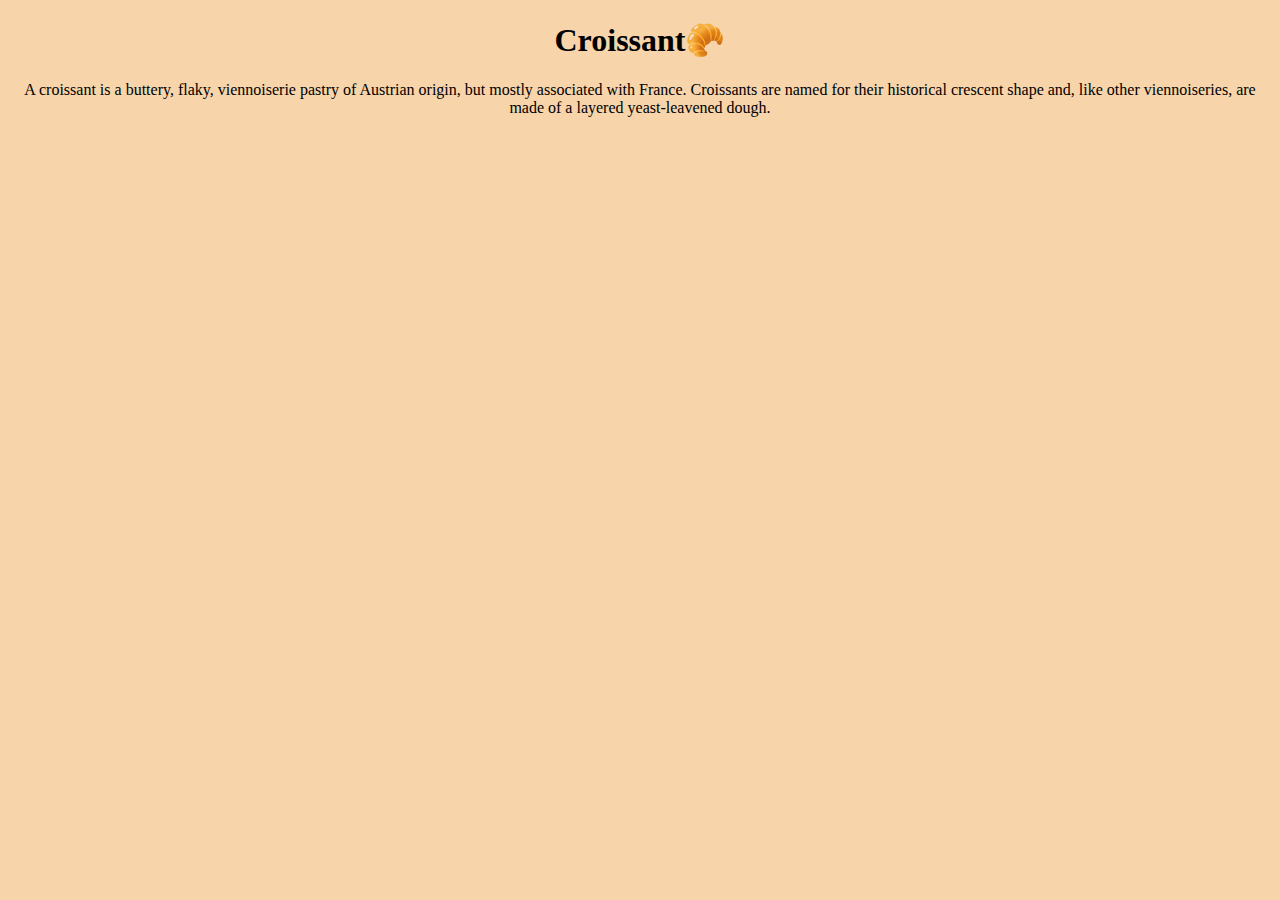
==== index.html @ e3f757ed "Laid out initial file structure for multiple pages and CSS stylings" ====
<!DOCTYPE html>
<html lang="en">
  <head>
    <meta charset="UTF-8" />
    <meta http-equiv="X-UA-Compatible" content="IE=edge" />
    <meta name="viewport" content="width=device-width, initial-scale=1.0" />
    <link rel="stylesheet" href="src/style.css" />
    <title>Croissant</title>
  </head>
  <body>
    <h1>Croissant🥐</h1>
    <p>
      A croissant is a buttery, flaky, viennoiserie pastry of Austrian origin,
      but mostly associated with France. Croissants are named for their
      historical crescent shape and, like other viennoiseries, are made of a
      layered yeast-leavened dough.
    </p>
  </body>
</html>
---- src/style.css ----
body {
  text-align: center;
  background-color: rgb(247, 212, 170);
}
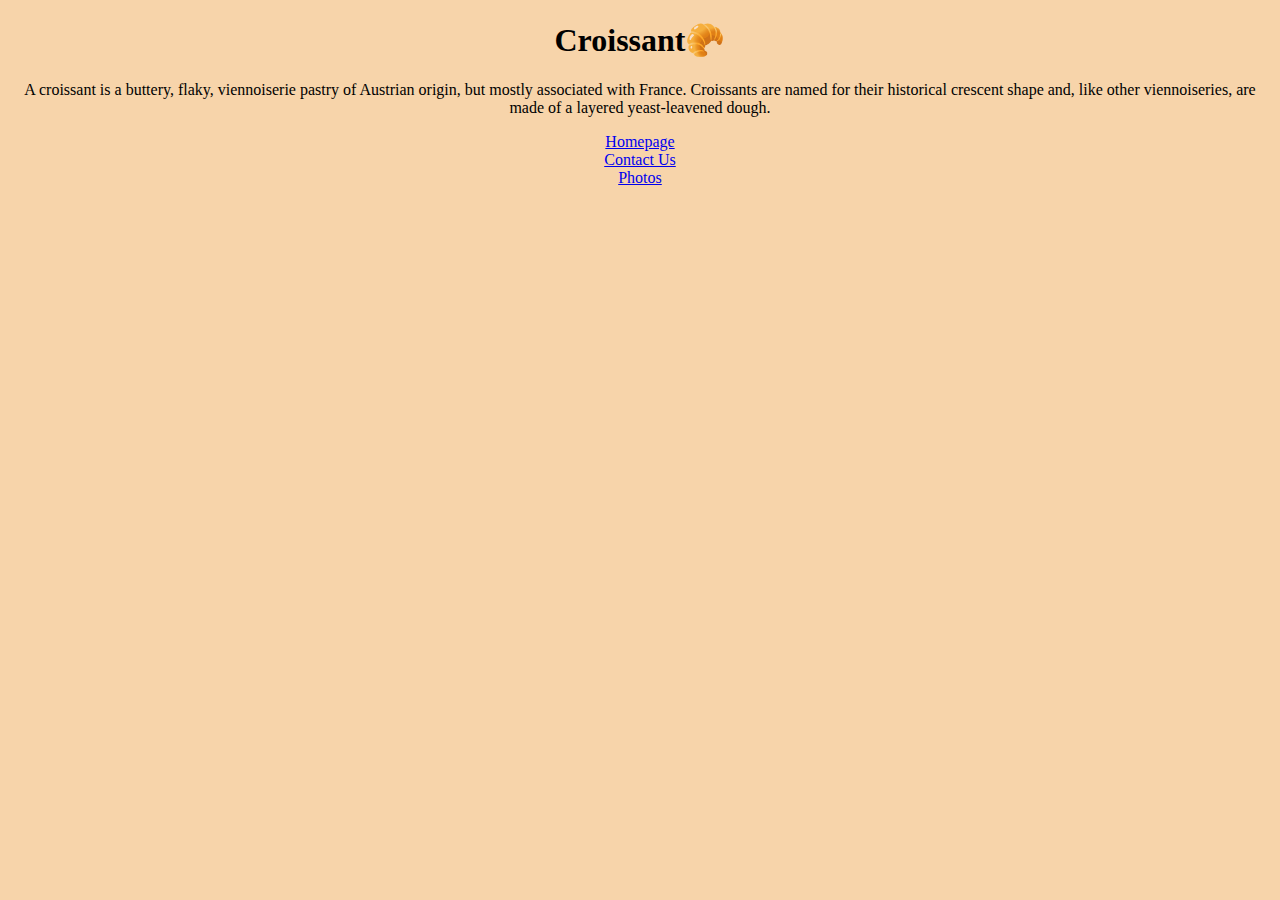
==== commit a669f0a8: "Added content to contact and photo pages" ====
--- a/index.html
+++ b/index.html
@@ -4,7 +4,14 @@
     <meta charset="UTF-8" />
     <meta http-equiv="X-UA-Compatible" content="IE=edge" />
     <meta name="viewport" content="width=device-width, initial-scale=1.0" />
-    <link rel="stylesheet" href="src/style.css" />
+    <link
+      href="https://cdn.jsdelivr.net/npm/bootstrap@5.1.3/dist/css/bootstrap.min.css"
+      rel="stylesheet"
+      integrity="sha384-1BmE4kWBq78iYhFldvKuhfTAU6auU8tT94WrHftjDbrCEXSU1oBoqyl2QvZ6jIW3"
+      crossorigin="anonymous"
+    />
+
+    <link rel="stylesheet" href="/src/style.css" />
     <title>Croissant</title>
   </head>
   <body>
@@ -15,5 +22,18 @@
       historical crescent shape and, like other viennoiseries, are made of a
       layered yeast-leavened dough.
     </p>
+    <div class="container">
+      <div class="row">
+        <div class="col-sm-4">
+          <a href="/index.html">Homepage</a>
+        </div>
+        <div class="col-sm-4">
+          <a href="/contact.html">Contact Us</a>
+        </div>
+        <div class="col-sm-4">
+          <a href="/photo.html">Photos</a>
+        </div>
+      </div>
+    </div>
   </body>
 </html>
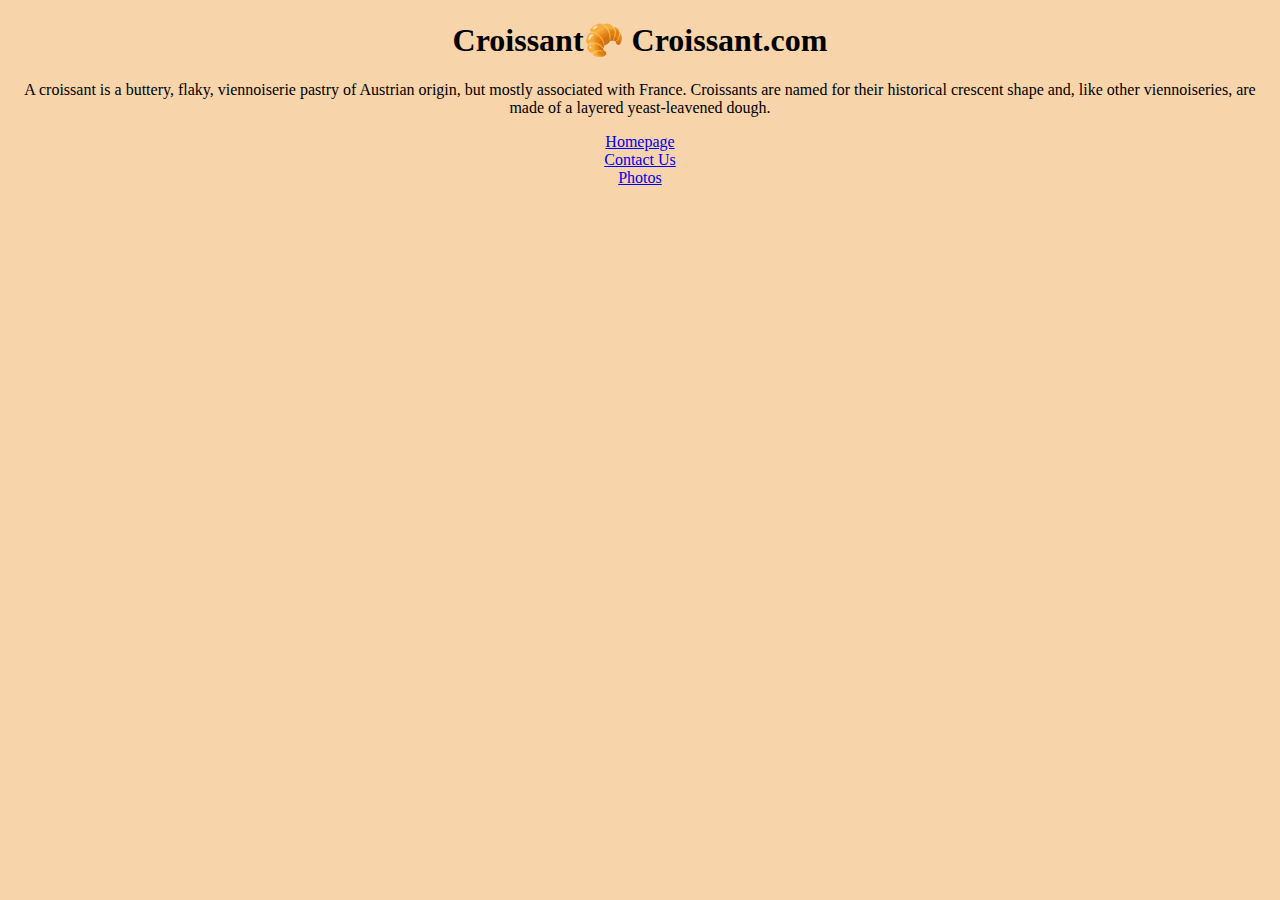
==== commit 986b2f55: "Updated page to help SEO" ====
--- a/index.html
+++ b/index.html
@@ -15,7 +15,7 @@
     <title>Croissant</title>
   </head>
   <body>
-    <h1>Croissant🥐</h1>
+    <h1>Croissant🥐 Croissant.com</h1>
     <p>
       A croissant is a buttery, flaky, viennoiserie pastry of Austrian origin,
       but mostly associated with France. Croissants are named for their
